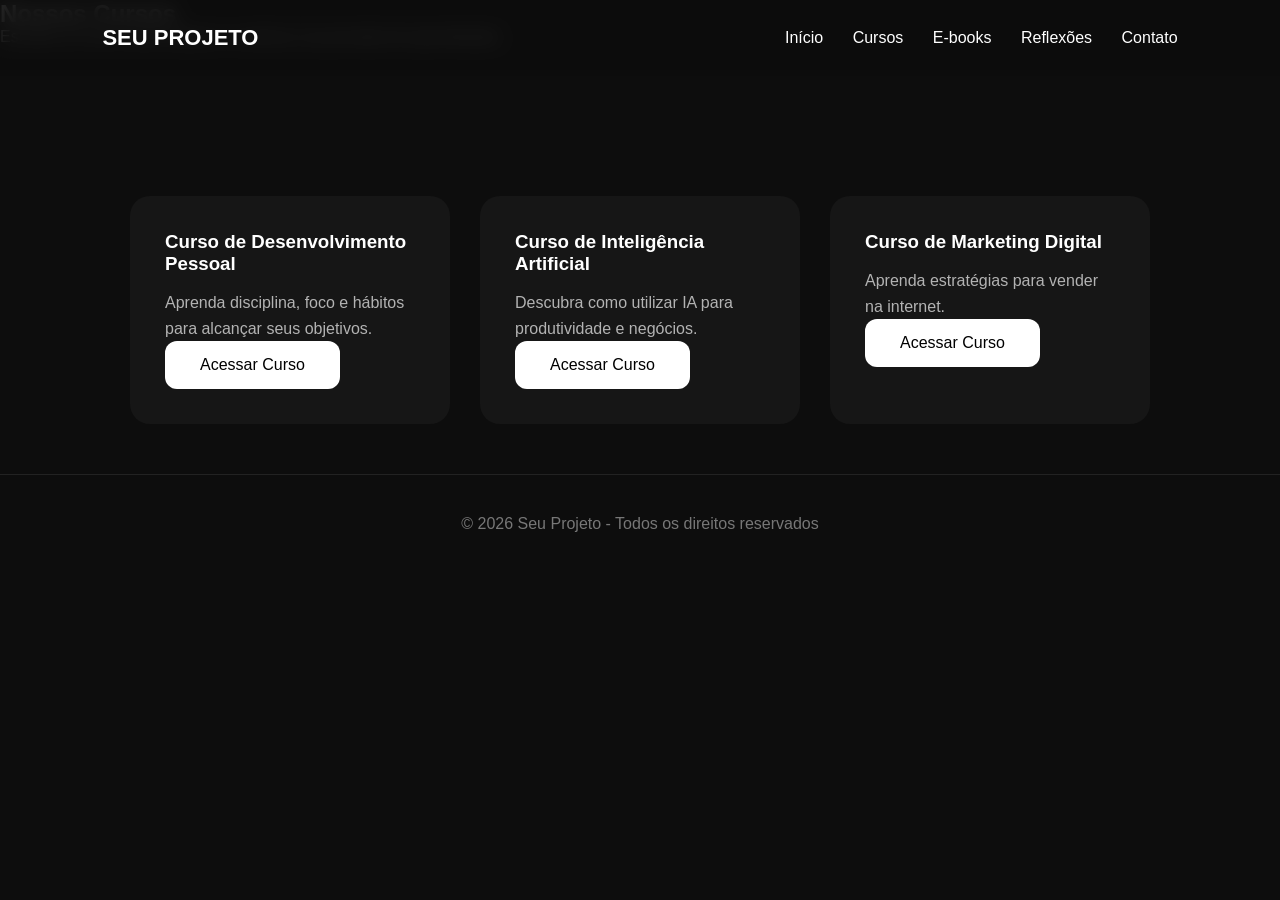
==== curso.html @ 9b864795 "primeiro commit" ====
<!DOCTYPE html>
<html lang="pt-BR">
<head>
  <meta charset="UTF-8">
  <meta name="viewport" content="width=device-width, initial-scale=1.0">
  <title>Cursos - Seu Projeto</title>

  <link rel="stylesheet" href="index.css">
</head>
<body>

  <!-- HEADER -->
  <header class="header">

    <div class="logo">
      SEU PROJETO
    </div>

    <nav class="nav">
      <a href="index.html">Início</a>
      <a href="cursos.html">Cursos</a>
      <a href="ebooks.html">E-books</a>
      <a href="reflexoes.html">Reflexões</a>
      <a href="contato.html">Contato</a>
    </nav>

  </header>

  <section class="courses">

    <h2>Nossos Cursos</h2>

    <p class="section-text">
        Escolha um dos cursos abaixo e continue sua jornada de aprendizado.
    </p>

    <div class="cards">

        <!-- cards aqui -->

    </div>

</section>

  <!-- CURSOS -->
  <section class="cards">

    <div class="card">

      <h3>Curso de Desenvolvimento Pessoal</h3>

      <p>
        Aprenda disciplina, foco e hábitos para alcançar seus objetivos.
      </p>

      <a href="https://seulink.com" target="_blank">
        <button class="btn-primary">
          Acessar Curso
        </button>
      </a>

    </div>

    <div class="card">

      <h3>Curso de Inteligência Artificial</h3>

      <p>
        Descubra como utilizar IA para produtividade e negócios.
      </p>

      <a href="https://seulink.com" target="_blank">
        <button class="btn-primary">
          Acessar Curso
        </button>
      </a>

    </div>

    <div class="card">

      <h3>Curso de Marketing Digital</h3>

      <p>
        Aprenda estratégias para vender na internet.
      </p>

      <a href="https://seulink.com" target="_blank">
        <button class="btn-primary">
          Acessar Curso
        </button>
      </a>

    </div>

  </section>

  <!-- FOOTER -->
  <footer class="footer">

    <p>
      © 2026 Seu Projeto - Todos os direitos reservados
    </p>

  </footer>

</body>
</html>
---- index.css ----
*{
  margin:0;
  padding:0;
  box-sizing:border-box;
  font-family:Arial;
}

body{
  background:#0d0d0d;
  color:white;
}

/* HEADER */

.header{
  display:flex;
  justify-content:space-between;
  align-items:center;
  padding:25px 8%;
  position:fixed;
  width:100%;
  top:0;
  background:#0d0d0ddf;
  backdrop-filter:blur(10px);
}

.logo{
  font-size:22px;
  font-weight:bold;
}

.nav a{
  color:white;
  text-decoration:none;
  margin-left:25px;
  transition:0.3s;
}

.nav a:hover{
  color:#999;
}

/* HERO */

.hero{
  height:100vh;
  display:flex;
  justify-content:center;
  align-items:center;
  text-align:center;
  padding:20px;
}

.hero-content{
  max-width:800px;
}

.hero h1{
  font-size:65px;
  margin-bottom:20px;
  line-height:1.1;
}

.hero p{
  font-size:18px;
  color:#b3b3b3;
  margin-bottom:30px;
}

/* BUTTONS */

.buttons{
  display:flex;
  justify-content:center;
  gap:20px;
}

button{
  padding:15px 35px;
  border:none;
  border-radius:12px;
  cursor:pointer;
  font-size:16px;
  transition:0.3s;
}

.btn-primary{
  background:white;
  color:black;
}

.btn-primary:hover{
  transform:scale(1.05);
}

.btn-secondary{
  background:transparent;
  border:1px solid white;
  color:white;
}

.btn-secondary:hover{
  background:white;
  color:black;
}

/* ABOUT */

.about{
  padding:120px 8%;
  text-align:center;
}

.about h2{
  font-size:40px;
  margin-bottom:20px;
}

.about p{
  max-width:700px;
  margin:auto;
  color:#b3b3b3;
  line-height:1.7;
}

/* CARDS */

.cards{
  display:flex;
  justify-content:center;
  gap:30px;
  padding:50px 8%;
  flex-wrap:wrap;
}

.card{
  background:#161616;
  padding:35px;
  border-radius:20px;
  width:320px;
  transition:0.3s;
}

.card:hover{
  transform:translateY(-10px);
}

.card h3{
  margin-bottom:15px;
}

.card p{
  color:#b3b3b3;
  line-height:1.6;
}

/* CTA */

.cta{
  padding:120px 8%;
  text-align:center;
}

.cta h2{
  font-size:45px;
  margin-bottom:25px;
}

/* FOOTER */

.footer{
  padding:40px;
  text-align:center;
  color:#777;
  border-top:1px solid #222;
}

/* RESPONSIVO */

@media(max-width:768px){

  .hero h1{
    font-size:42px;
  }

  .nav{
    display:none;
  }

  .buttons{
    flex-direction:column;
  }

}
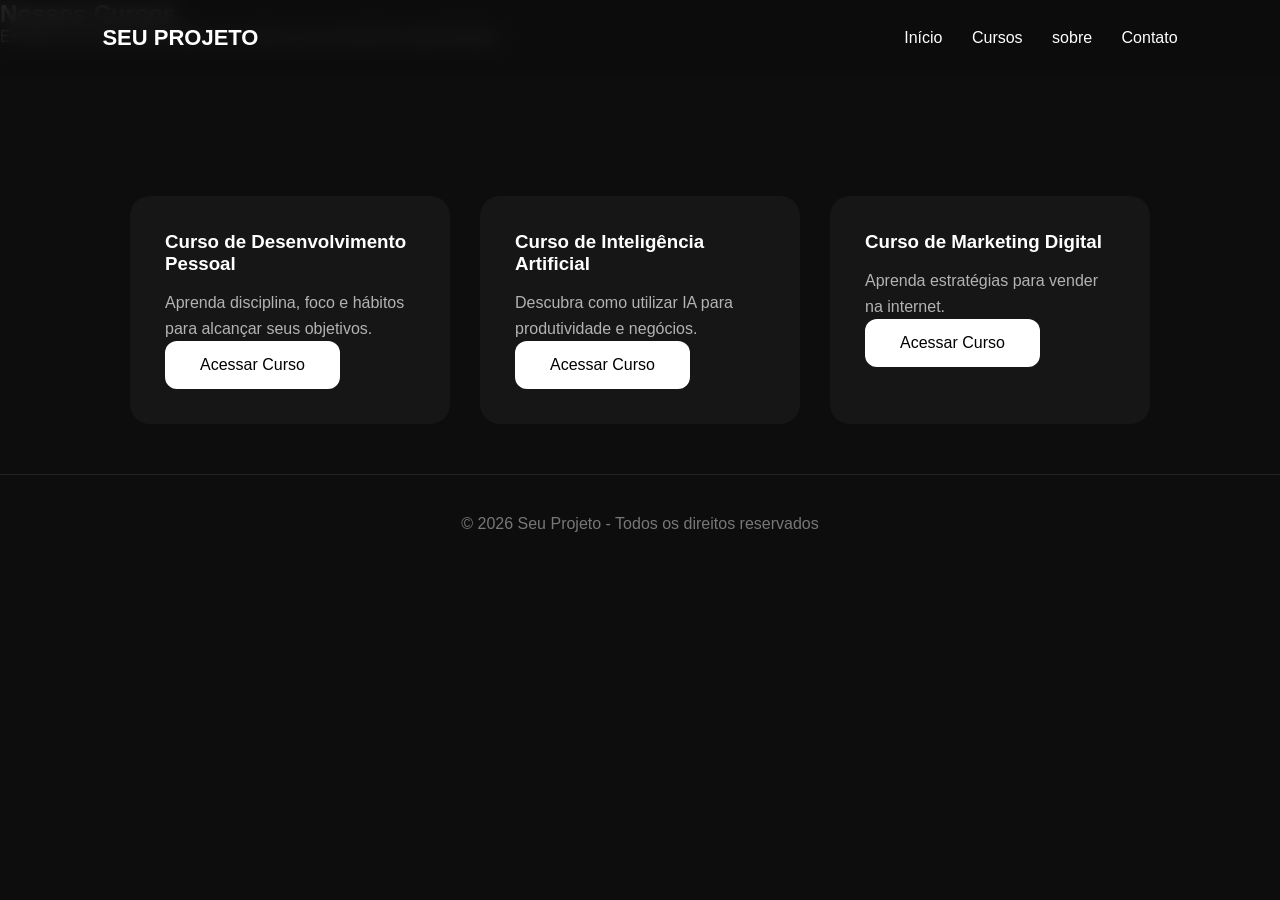
==== commit 6ff33794: "Primeiro commit" ====
--- a/curso.html
+++ b/curso.html
@@ -17,11 +17,13 @@
     </div>
 
     <nav class="nav">
-      <a href="index.html">Início</a>
-      <a href="cursos.html">Cursos</a>
-      <a href="ebooks.html">E-books</a>
-      <a href="reflexoes.html">Reflexões</a>
-      <a href="contato.html">Contato</a>
+              <nav class="nav">
+            <a href="index.html">Início</a>
+            <a href="cursos.html">Cursos</a>
+          
+            <a href="sobre.html">sobre</a>
+            <a href="contatos.html">Contato</a>
+        </nav>
     </nav>
 
   </header>
